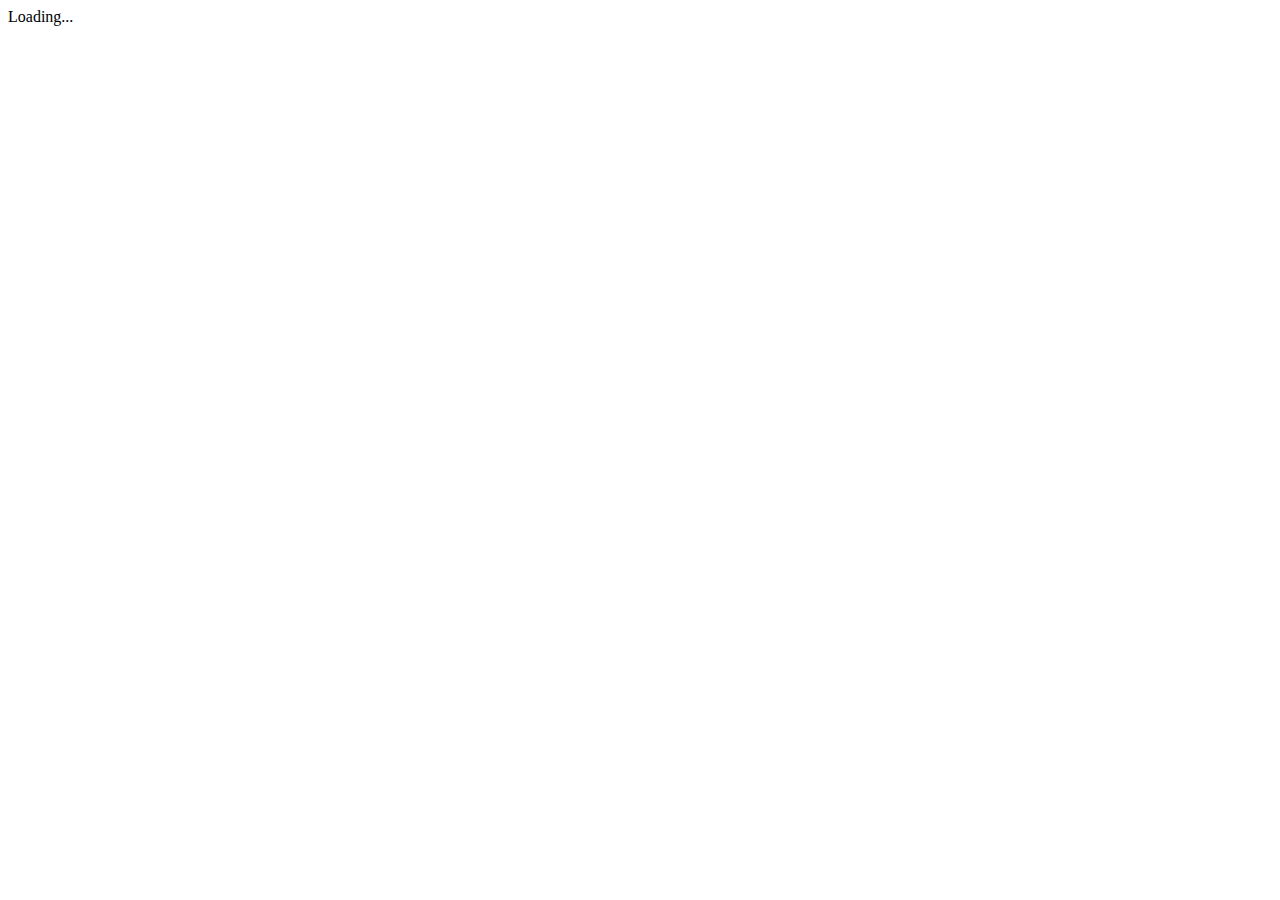
==== SampleSite/wwwroot/index.html @ 4c87376a "初回コミット" ====
﻿<!DOCTYPE html>
<html>

<head>
    <meta charset="utf-8" />
    <meta name="viewport" content="width=device-width" />
    <title>SampleSite</title>
    <base href="/" />
</head>

<body>
    <app>Loading...</app>

    <script src="_framework/blazor.webassembly.js"></script>
</body>

</html>
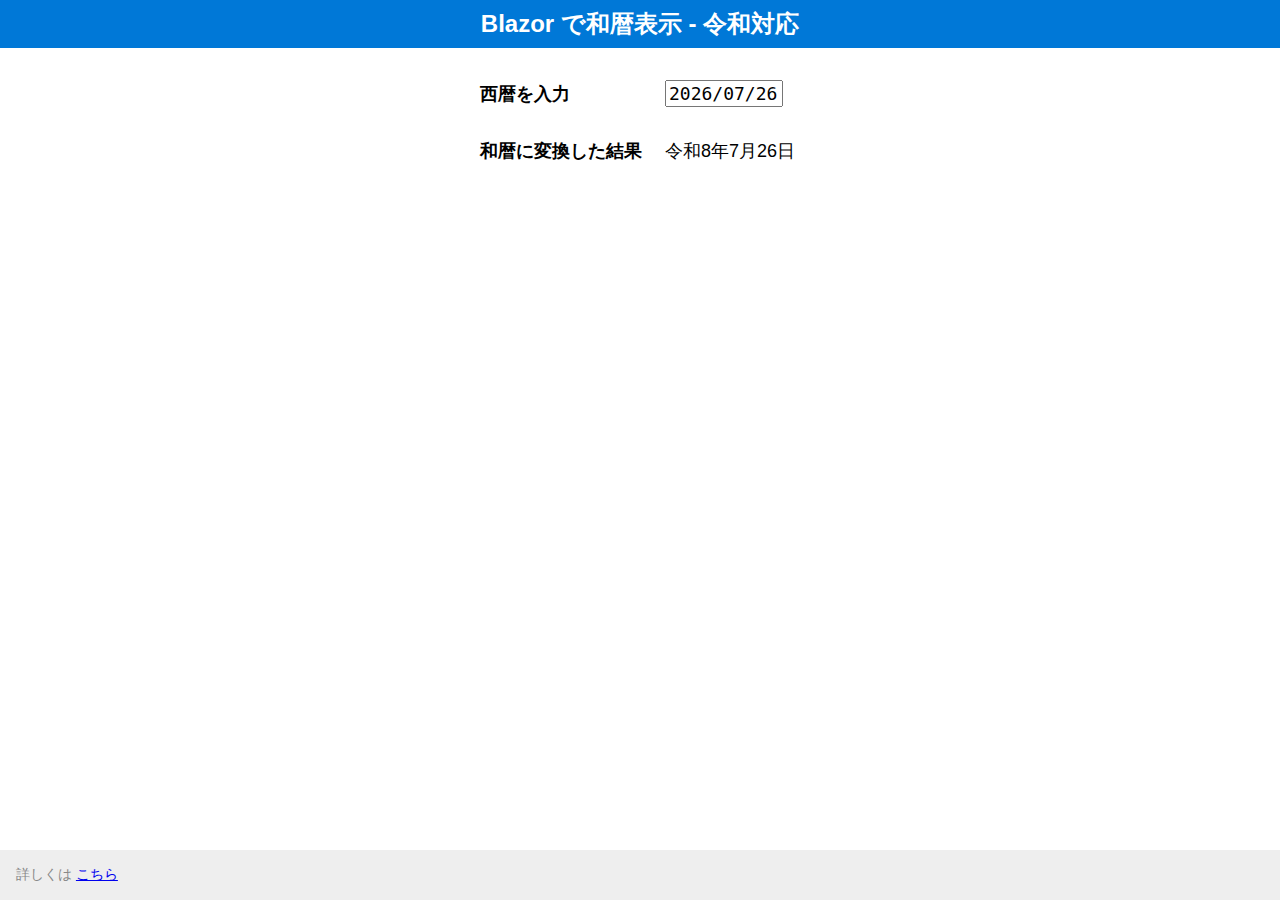
==== commit 4fed52ed: "サンプルサイトの体裁を改善" ====
--- a/SampleSite/wwwroot/index.html
+++ b/SampleSite/wwwroot/index.html
@@ -4,12 +4,22 @@
 <head>
     <meta charset="utf-8" />
     <meta name="viewport" content="width=device-width" />
-    <title>SampleSite</title>
+    <title>Blazor で令和</title>
     <base href="/" />
+    <link href="css/site.css" rel="stylesheet" />
 </head>
 
 <body>
-    <app>Loading...</app>
+
+    <h1>Blazor で和暦表示 - 令和対応</h1>
+
+    <div class="main-contents">
+        <app>Loading...</app>
+    </div>
+
+    <footer>
+        <p>詳しくは <a href="https://github.com/jsakamoto/Toolbelt.Mono.JapaneseEra.Reiwa.MonkeyPatch" target="_blank">こちら</a></p>
+    </footer>
 
     <script src="_framework/blazor.webassembly.js"></script>
 </body>
--- a/SampleSite/wwwroot/css/site.css
+++ b/SampleSite/wwwroot/css/site.css
@@ -0,0 +1,59 @@
+﻿
+body {
+    font-family: 'Avenir','Helvetica Neue','Helvetica','Arial','Hiragino Sans','ヒラギノ角ゴシック','メイリオ', Meiryo,YuGothic,'Yu Gothic','ＭＳ Ｐゴシック','MS PGothic';
+    font-size: 18px;
+    margin: 0;
+    padding: 0;
+    width: 100vw;
+    height: 100vh;
+    overflow: hidden;
+    position: relative;
+}
+
+h1 {
+    font-size: 24px;
+    font-weight: bold;
+    color: #fff;
+    background-color: #0078D7;
+    margin: 0;
+    text-align: center;
+    padding: 8px 0;
+}
+
+.main-contents {
+    width: 320px;
+    margin: auto;
+}
+
+.row {
+    margin: 32px 0 32px 0;
+}
+
+input {
+    font-family: Consolas,monospace;
+    font-size: 18px;
+    width: 110px;
+}
+
+label {
+    font-weight: bold;
+    display: inline-block;
+    width: 180px;
+}
+
+p {
+    margin: 0;
+    padding: 0;
+}
+
+footer {
+    background-color: #eee;
+    font-size: 14px;
+    margin: 0;
+    padding: 16px 16px;
+    color: #888;
+    position: absolute;
+    bottom: 0;
+    left: 0;
+    right: 0;
+}
